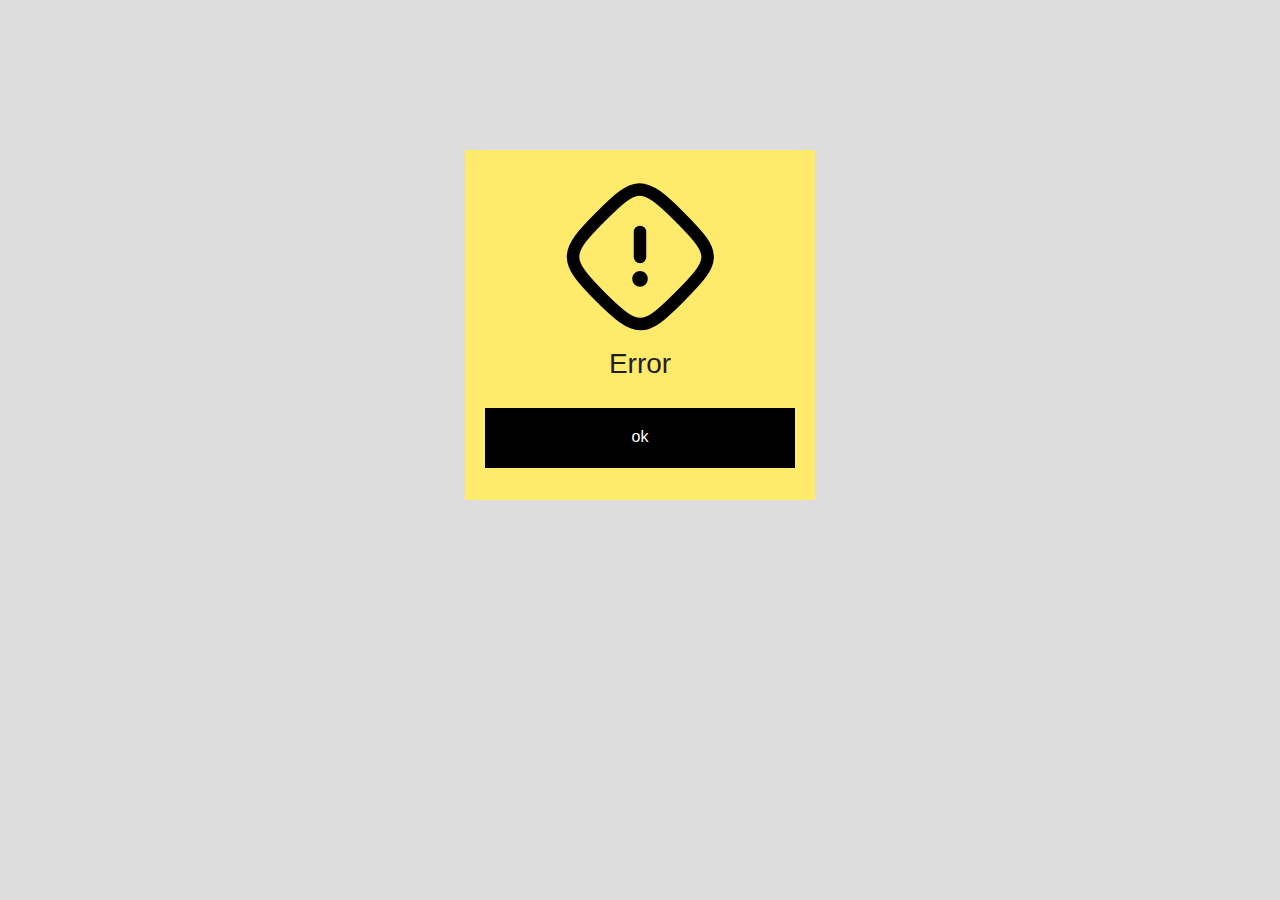
==== projects/authorization-app/index.html @ 395bd813 "Add files via upload" ====
<!doctype html><html lang="en"><head><meta charset="UTF-8"><meta name="viewport" content="width=device-width,initial-scale=1,maximum-scale=1,user-scalable=no"><meta http-equiv="X-UA-Compatible" content="ie=edge"><meta name="description" content="News"><title>News</title><link rel="icon" href="favicon.ico"><script defer="defer" src="app.min.js"></script></head><body><div id="root"></div></body></html>
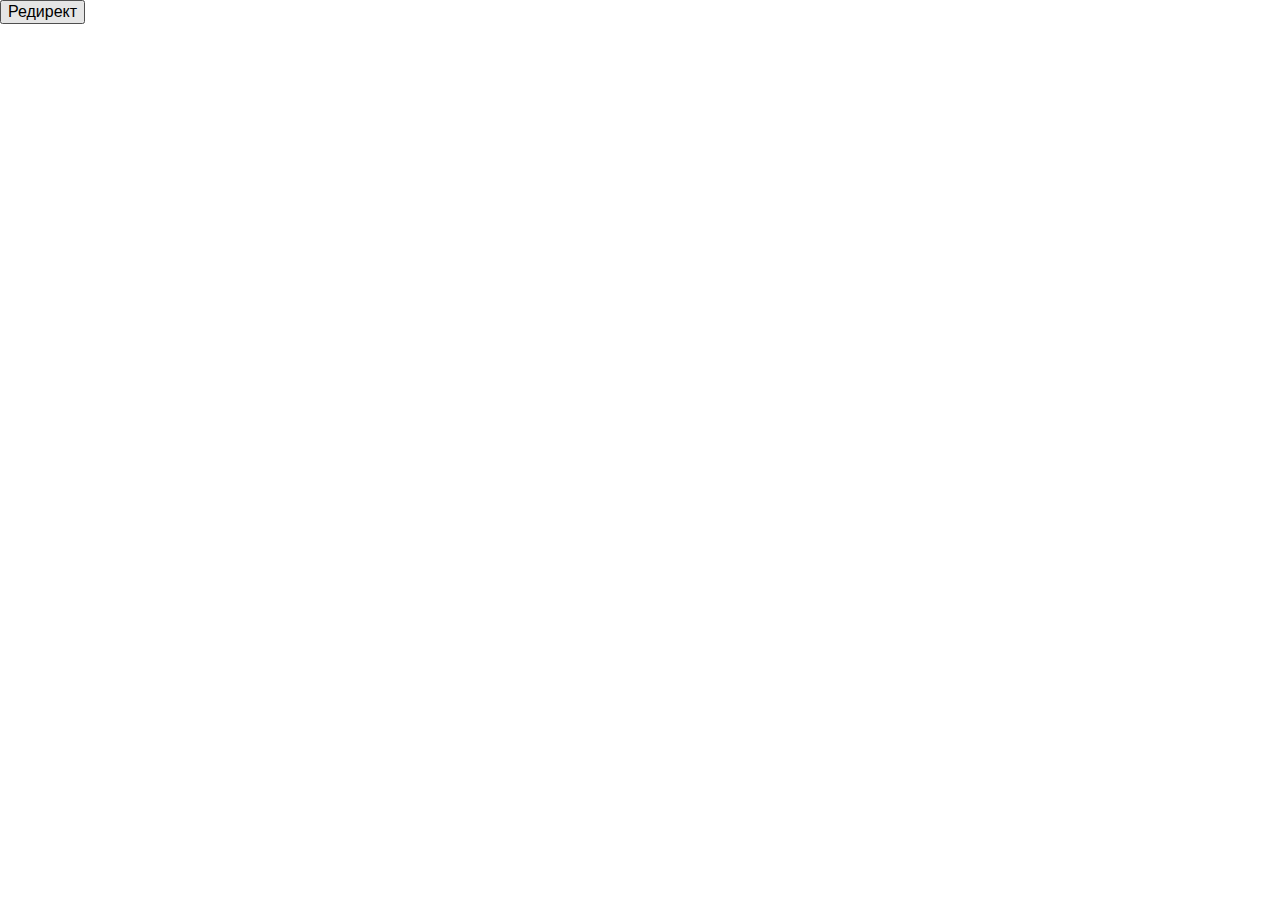
==== commit 39220708: "Add files via upload" ====
--- a/projects/authorization-app/index.html
+++ b/projects/authorization-app/index.html
@@ -1 +1 @@
-<!doctype html><html lang="en"><head><meta charset="UTF-8"><meta name="viewport" content="width=device-width,initial-scale=1,maximum-scale=1,user-scalable=no"><meta http-equiv="X-UA-Compatible" content="ie=edge"><meta name="description" content="News"><title>News</title><link rel="icon" href="favicon.ico"><script defer="defer" src="app.min.js"></script></head><body><div id="root"></div></body></html>+<!doctype html><html lang="en"><head><meta charset="UTF-8"><meta name="viewport" content="width=device-width,initial-scale=1,maximum-scale=1,user-scalable=no"><meta http-equiv="X-UA-Compatible" content="ie=edge"><meta name="description" content="Authorization app"><title>News</title><link rel="icon" href="favicon.ico"><script defer="defer" src="app.min.js"></script></head><body><div id="root"></div></body></html>